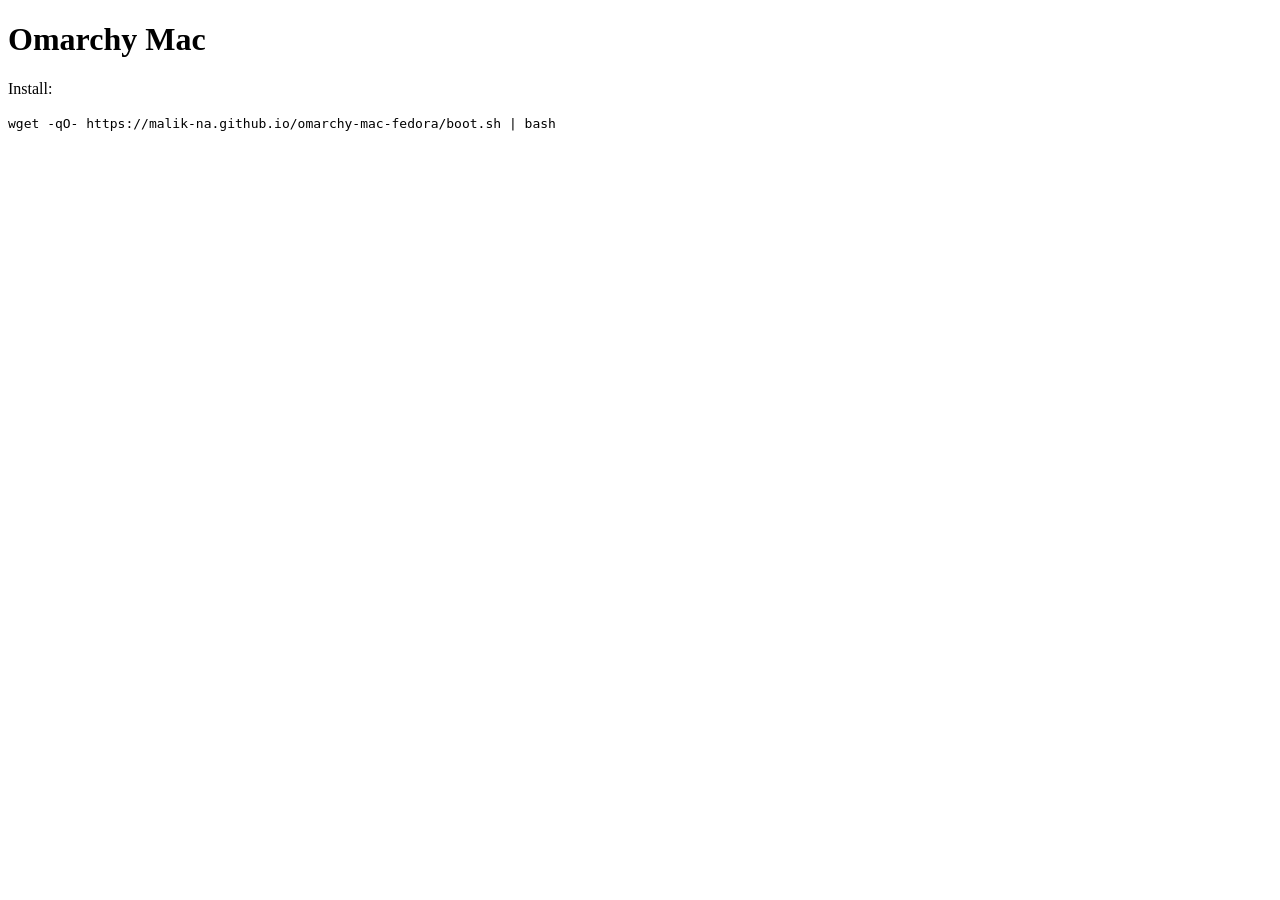
==== index.html @ 3b9589da "fix: restore docs source for GitHub Pages" ====
<!DOCTYPE html>
<html>
<head>
    <title>Omarchy Mac</title>
</head>
<body>
    <h1>Omarchy Mac</h1>
    <p>Install:</p>
    <code>wget -qO- https://malik-na.github.io/omarchy-mac-fedora/boot.sh | bash</code>
</body>
</html>
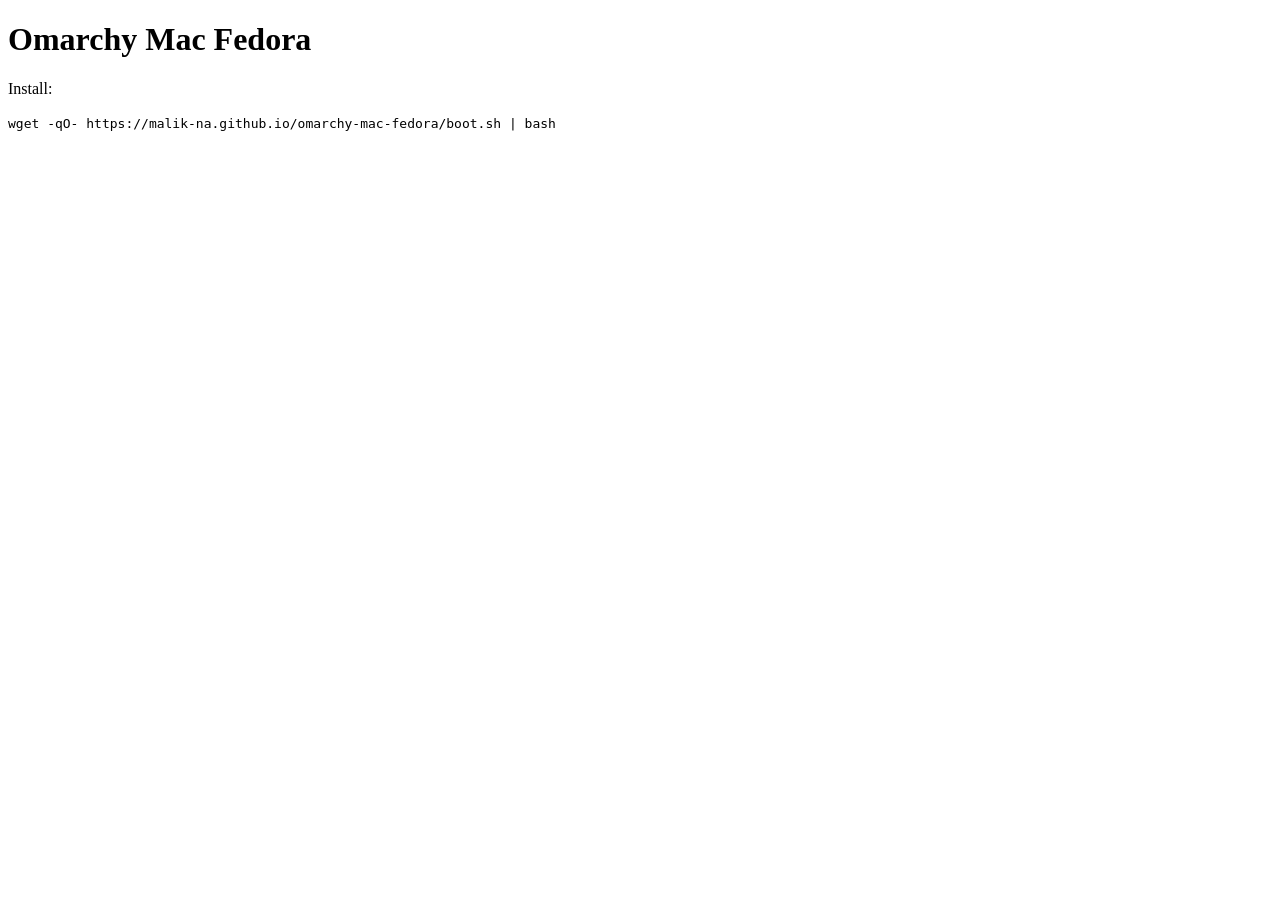
==== commit cc5aa81d: "chore: update nomenclature" ====
--- a/index.html
+++ b/index.html
@@ -1,10 +1,10 @@
 <!DOCTYPE html>
 <html>
 <head>
-    <title>Omarchy Mac</title>
+    <title>Omarchy Mac Fedora</title>
 </head>
 <body>
-    <h1>Omarchy Mac</h1>
+    <h1>Omarchy Mac Fedora</h1>
     <p>Install:</p>
     <code>wget -qO- https://malik-na.github.io/omarchy-mac-fedora/boot.sh | bash</code>
 </body>
